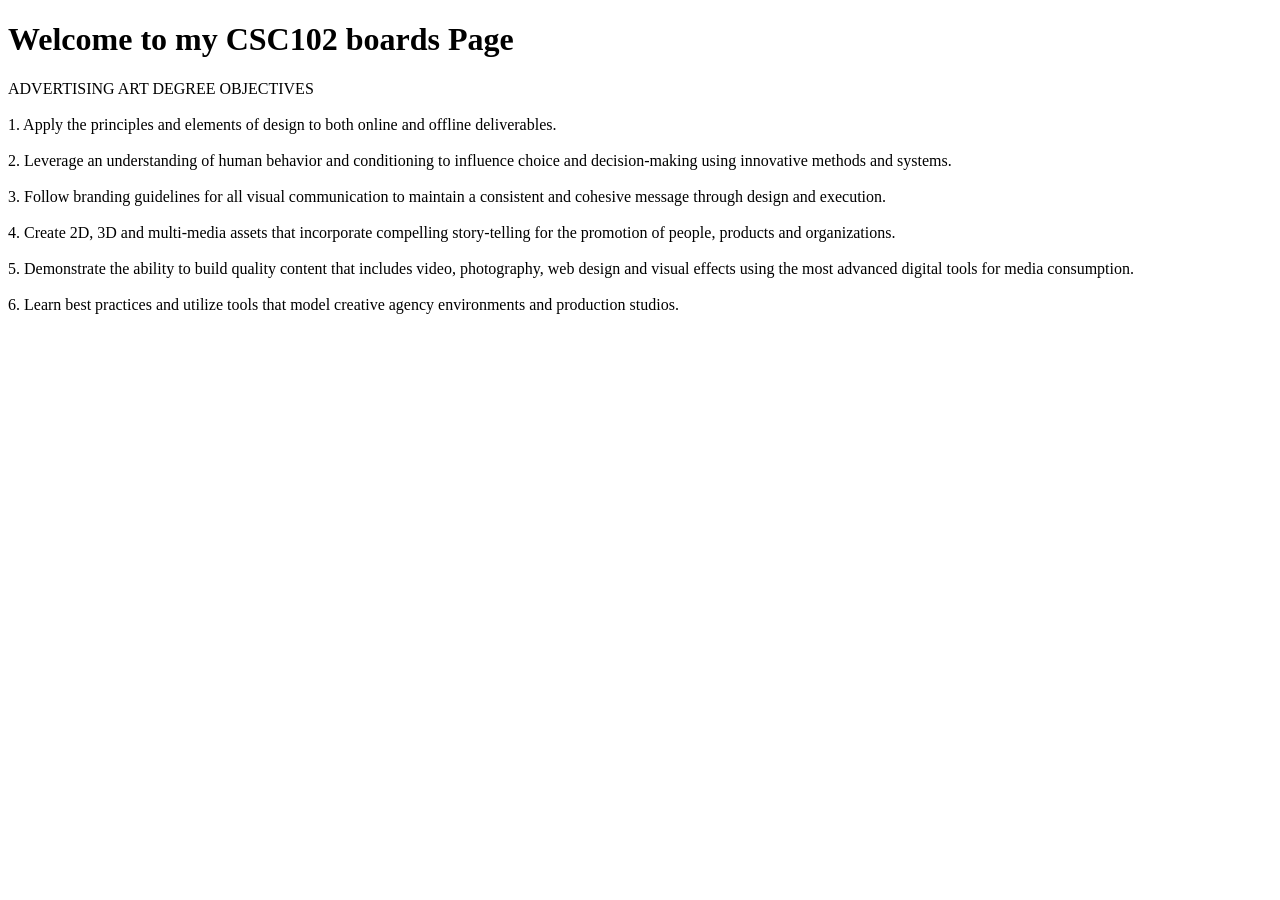
==== boards.html @ 991de402 "Add files via upload" ====
<!-- xiomara sanchez 3/9/26 -->
<!DOCTYPE html>
<head>


    <title>CSC102 boards Page</title>
</head>
<body>
    <h1>Welcome to my CSC102 boards Page</h1>
    
    <p>
        ADVERTISING ART DEGREE OBJECTIVES 
    <br>
    <br>
1. Apply the principles and elements of design to both online and offline deliverables.  
<br>
<br>
2. Leverage an understanding of human behavior and conditioning to influence choice and decision-making using innovative methods and 
systems.  
<br>
<br>
3. Follow branding guidelines for all visual communication to maintain a consistent and cohesive message through design and execution. 
<br> 
<br>
4. Create 2D, 3D and multi-media assets that incorporate compelling story-telling for the promotion of people, products and organizations. 
<br> 
<br>
5. Demonstrate the ability to build quality content that includes video, photography, web design and visual effects using the most advanced digital 
tools for media consumption. 
<br>
<br>
6. Learn best practices and utilize tools that model creative agency environments and production studios. 
<br>  
    </p>
</body>
</html>
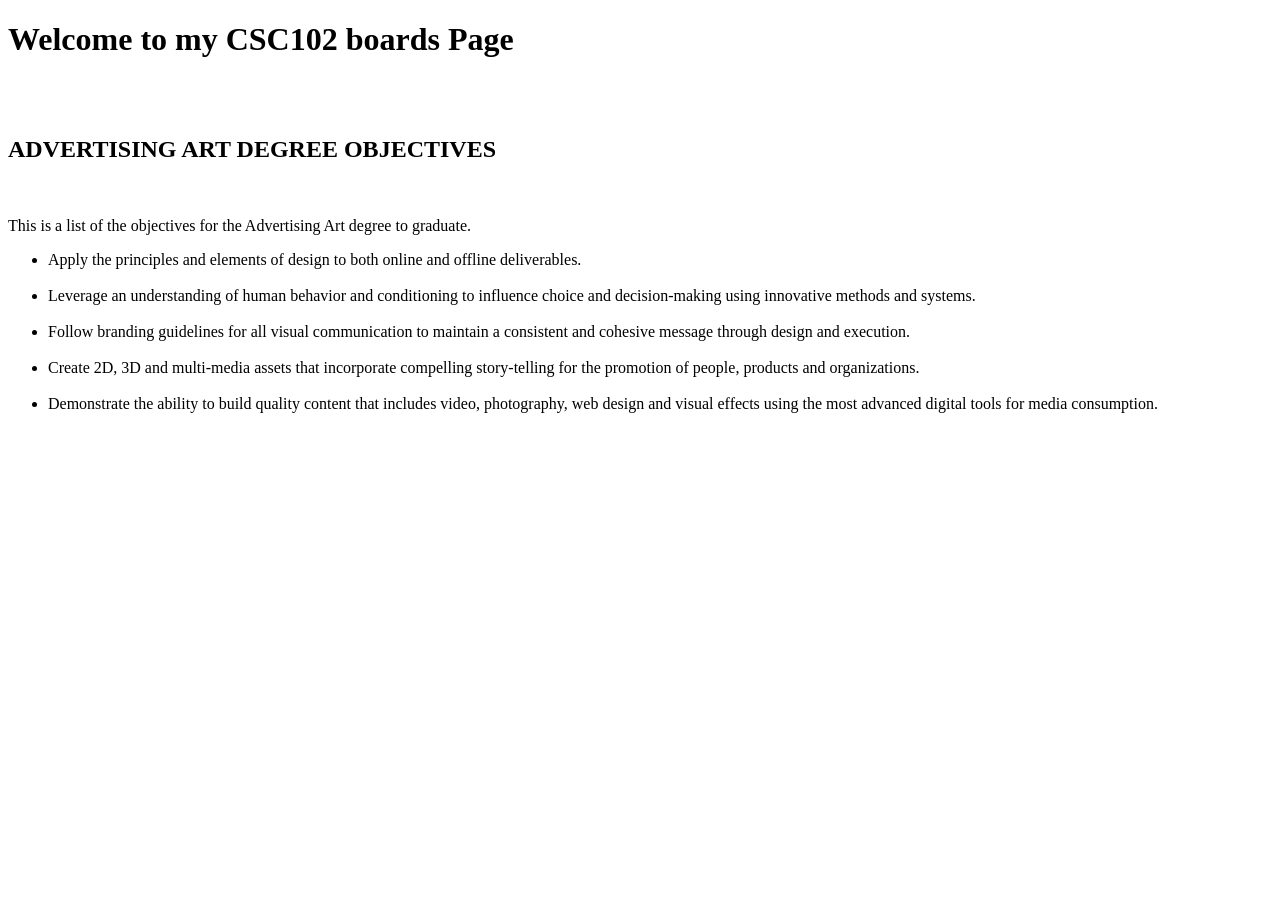
==== commit 4a14f7e2: "Add files via upload" ====
--- a/boards.html
+++ b/boards.html
@@ -2,35 +2,32 @@
 <!DOCTYPE html>
 <head>
 
-
+<!-- the title shows the name of the page -->
     <title>CSC102 boards Page</title>
 </head>
 <body>
+    <!-- the h1 tag shows the main heading -->
     <h1>Welcome to my CSC102 boards Page</h1>
-    
-    <p>
-        ADVERTISING ART DEGREE OBJECTIVES 
     <br>
     <br>
-1. Apply the principles and elements of design to both online and offline deliverables.  
+    <!-- the p tag shows a paragraph of text -->
+    <h2> ADVERTISING ART DEGREE OBJECTIVES</h2>
+    <br>
+    <p>This is a list of the objectives for the Advertising Art degree to graduate.</p>
+   <!-- ul tags shows a list -->
+  <ul>
+    <li> Apply the principles and elements of design to both online and offline deliverables. </li>
 <br>
+    <li>Leverage an understanding of human behavior and conditioning to influence choice and decision-making using innovative methods and
+systems.  </li>
 <br>
-2. Leverage an understanding of human behavior and conditioning to influence choice and decision-making using innovative methods and 
-systems.  
+    <li>Follow branding guidelines for all visual communication to maintain a consistent and cohesive message through design and execution. </li>
 <br>
+    <li>Create 2D, 3D and multi-media assets that incorporate compelling story-telling for the promotion of people, products and organizations. </li>
 <br>
-3. Follow branding guidelines for all visual communication to maintain a consistent and cohesive message through design and execution. 
-<br> 
-<br>
-4. Create 2D, 3D and multi-media assets that incorporate compelling story-telling for the promotion of people, products and organizations. 
-<br> 
-<br>
-5. Demonstrate the ability to build quality content that includes video, photography, web design and visual effects using the most advanced digital 
-tools for media consumption. 
-<br>
-<br>
-6. Learn best practices and utilize tools that model creative agency environments and production studios. 
-<br>  
-    </p>
+    <li>Demonstrate the ability to build quality content that includes video, photography, web design and visual effects using the most advanced digital
+tools for media consumption. </li>
+
+  </ul>
 </body>
 </html>
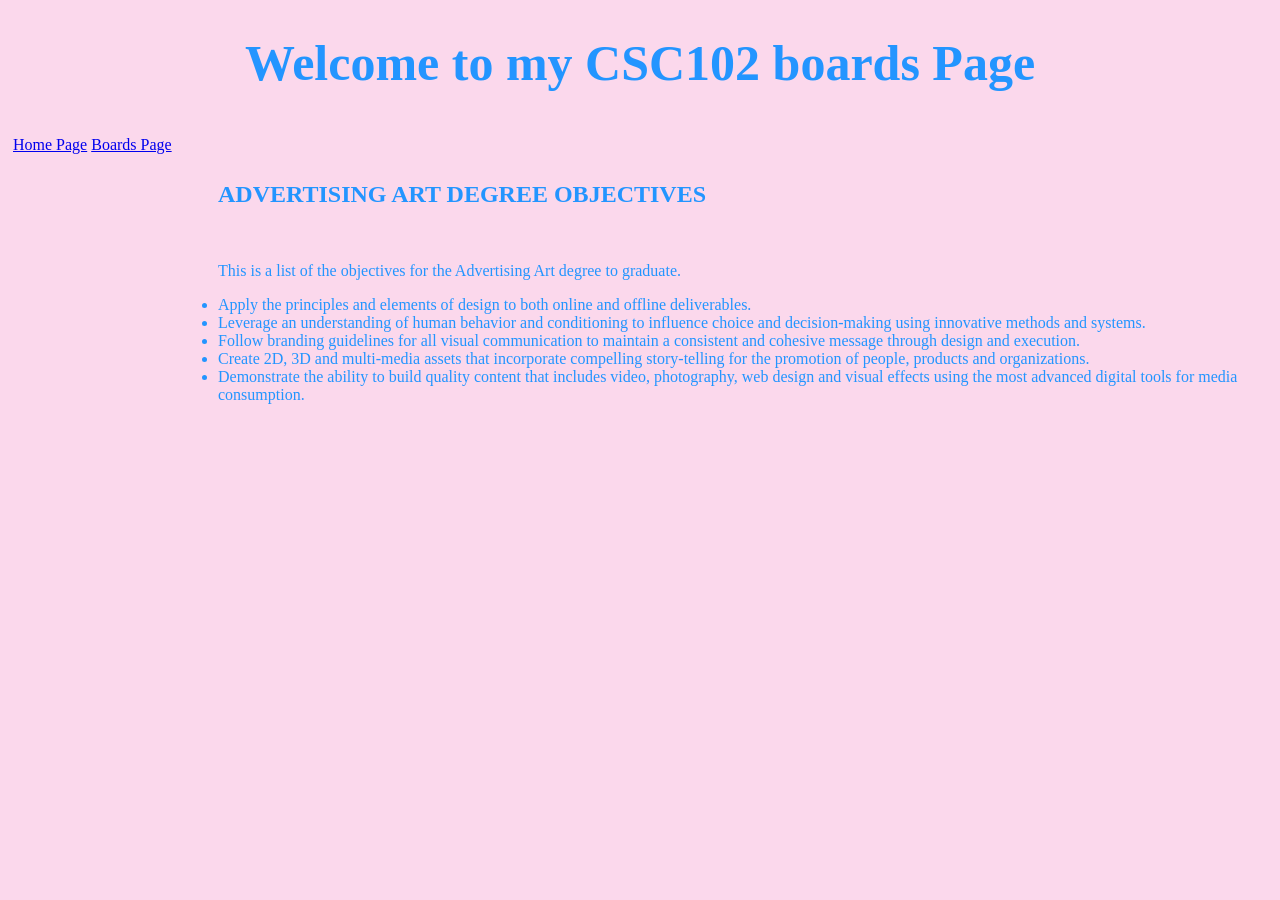
==== commit fd80ca5e: "Add files via upload" ====
--- a/boards.html
+++ b/boards.html
@@ -1,13 +1,26 @@
 <!-- xiomara sanchez 3/9/26 -->
 <!DOCTYPE html>
+<html lang="en">
 <head>
+
+    <meta charset="UTF-8">
+    <meta name="viewport" content="width=device-width, initial-scale=1.0">
 
 <!-- the title shows the name of the page -->
     <title>CSC102 boards Page</title>
+    <!-- add a link to the css file -->
+    <link rel="stylesheet" href="main.css">
 </head>
 <body>
     <!-- the h1 tag shows the main heading -->
     <h1>Welcome to my CSC102 boards Page</h1>
+     <nav>
+        <!-- the a tag shows a link to another page -->
+         <a href="index.html">Home Page</a>
+         
+        <a href="boards.html">Boards Page</a>
+        
+     </nav>
     <br>
     <br>
     <!-- the p tag shows a paragraph of text -->
@@ -15,16 +28,17 @@
     <br>
     <p>This is a list of the objectives for the Advertising Art degree to graduate.</p>
    <!-- ul tags shows a list -->
+    <!-- xiomara 3/13/26 -->
   <ul>
     <li> Apply the principles and elements of design to both online and offline deliverables. </li>
-<br>
+
     <li>Leverage an understanding of human behavior and conditioning to influence choice and decision-making using innovative methods and
 systems.  </li>
-<br>
+
     <li>Follow branding guidelines for all visual communication to maintain a consistent and cohesive message through design and execution. </li>
-<br>
+
     <li>Create 2D, 3D and multi-media assets that incorporate compelling story-telling for the promotion of people, products and organizations. </li>
-<br>
+
     <li>Demonstrate the ability to build quality content that includes video, photography, web design and visual effects using the most advanced digital
 tools for media consumption. </li>
 
--- a/main.css
+++ b/main.css
@@ -0,0 +1,39 @@
+/* 
+declaration block:
+
+selector{
+    property: value;
+    property2: value;
+
+}
+ */
+
+/* xiomara sanchez 3/14/26 */
+body {
+    background-color: rgb(251, 216, 236);
+    color: #2395ff;
+}
+
+nav {
+    height: 600px;
+    width: 200px;
+    float: left;
+    padding: 5px;
+    line-height: 30px;
+}
+
+footer {
+   
+    text-align: center;
+    margin: 200px;
+}
+
+#memeImage {
+    margin-right: 200px;
+    width: 400px;
+    
+}
+h1 {
+    text-align: center;
+    font-size: 50px;
+}   
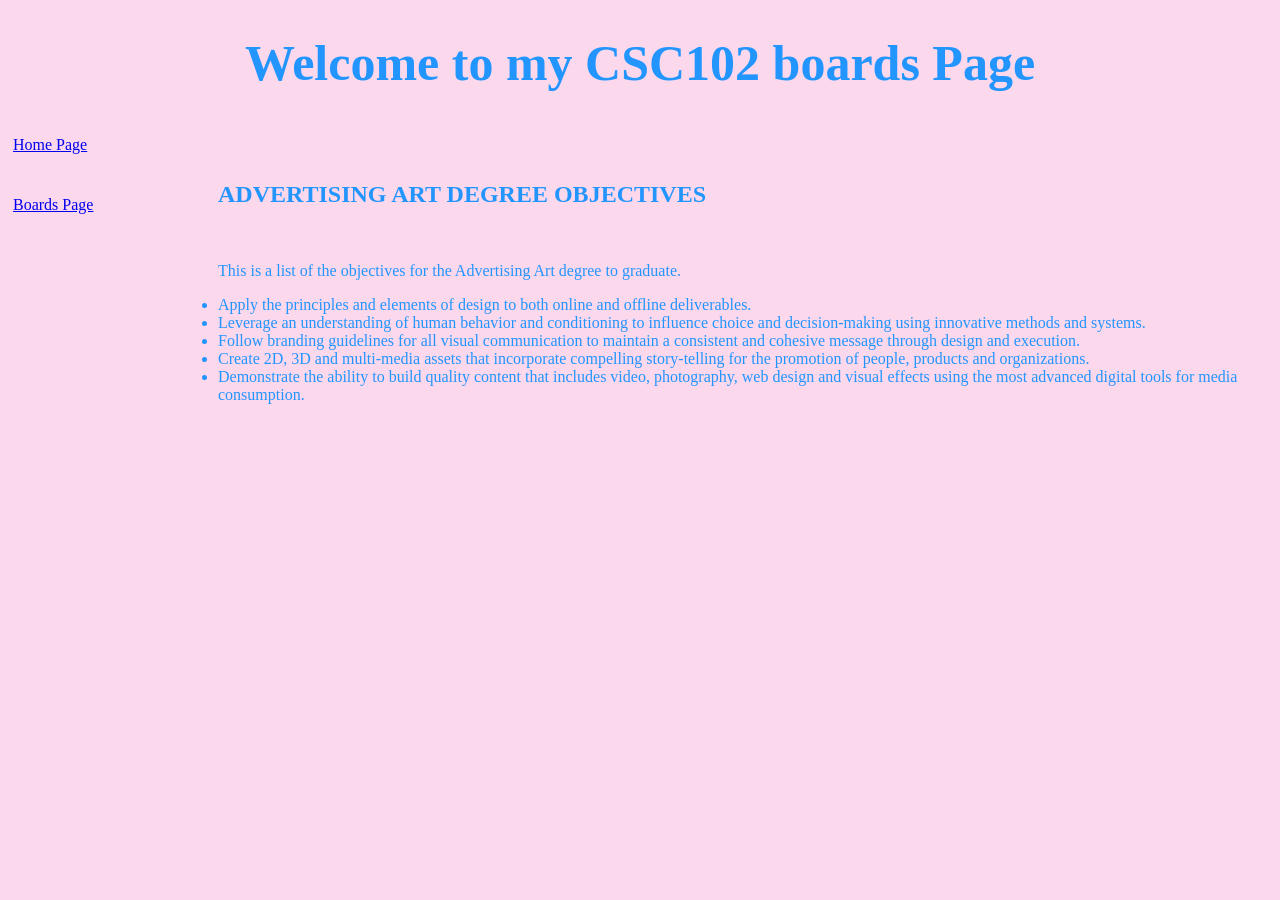
==== commit 00edd2b4: "Add files via upload" ====
--- a/boards.html
+++ b/boards.html
@@ -16,9 +16,9 @@
     <h1>Welcome to my CSC102 boards Page</h1>
      <nav>
         <!-- the a tag shows a link to another page -->
-         <a href="index.html">Home Page</a>
-         
-        <a href="boards.html">Boards Page</a>
+         <a href="index.html">Home Page</a><br>
+         <br>
+        <a href="boards.html">Boards Page</a><br> 
         
      </nav>
     <br>
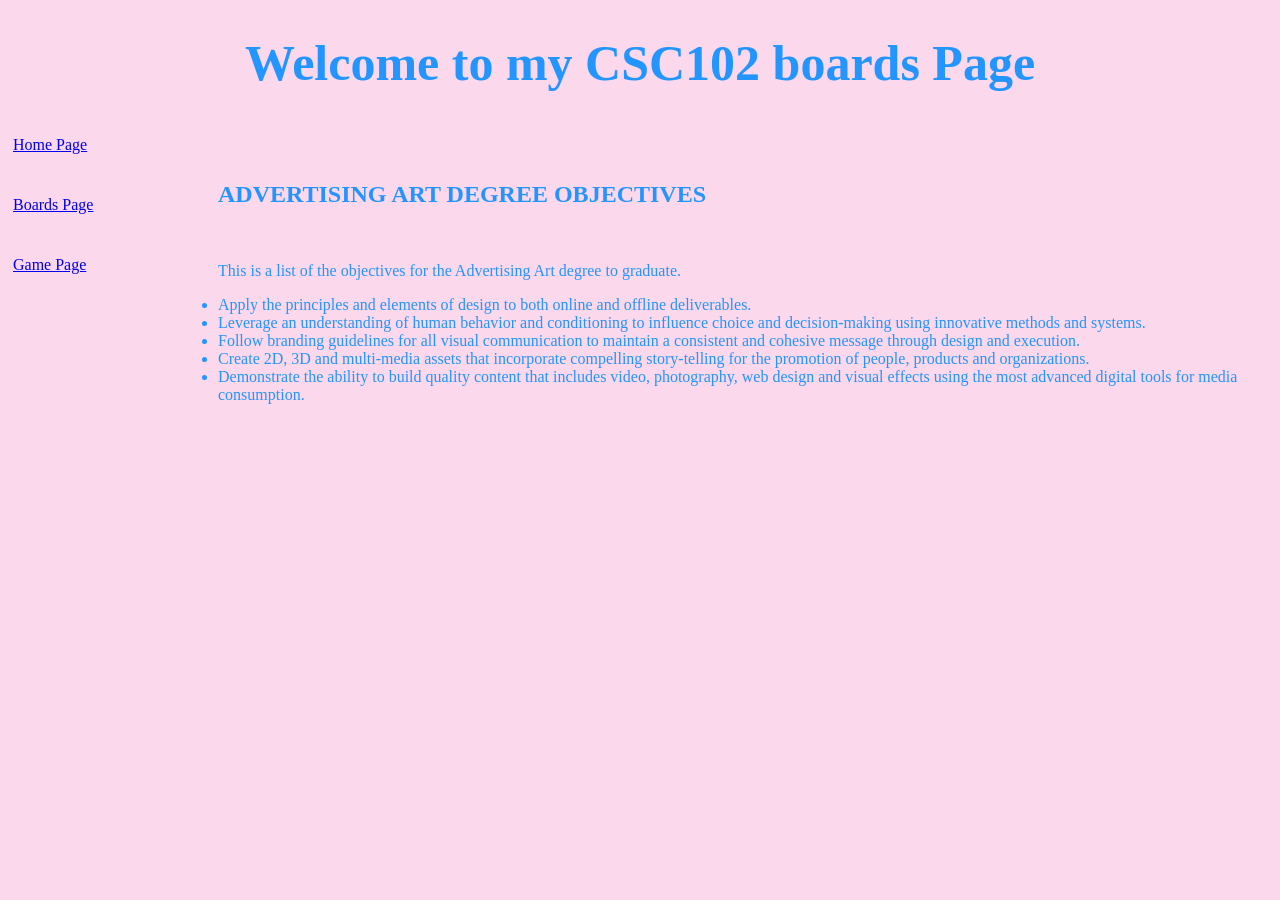
==== commit 0d0a2260: "Add files via upload" ====
--- a/boards.html
+++ b/boards.html
@@ -19,7 +19,9 @@
          <a href="index.html">Home Page</a><br>
          <br>
         <a href="boards.html">Boards Page</a><br> 
-        
+        <br>
+        <a href="game.html">Game Page</a><br>   
+    
      </nav>
     <br>
     <br>
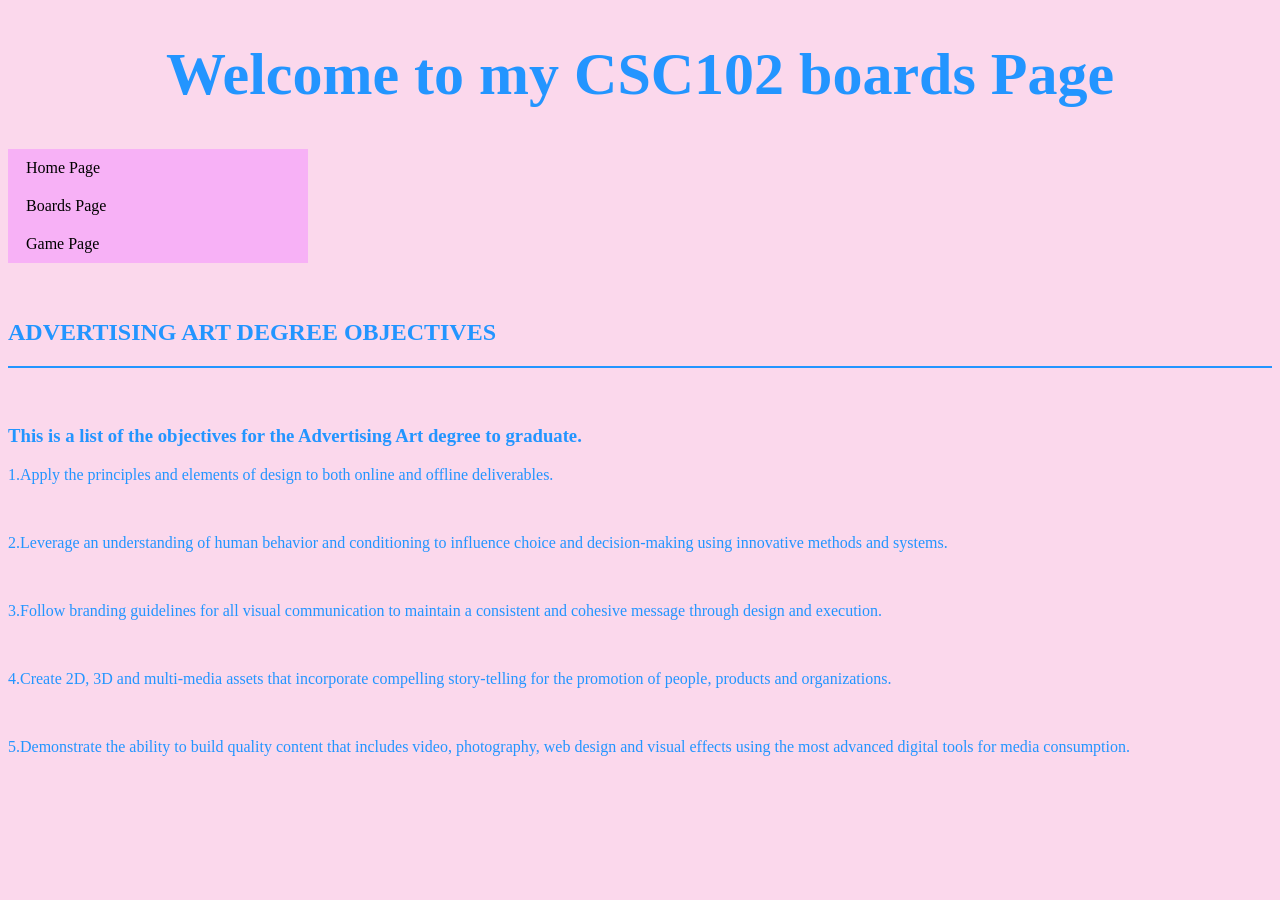
==== commit 0d19f6af: "Add files via upload" ====
--- a/boards.html
+++ b/boards.html
@@ -14,36 +14,33 @@
 <body>
     <!-- the h1 tag shows the main heading -->
     <h1>Welcome to my CSC102 boards Page</h1>
-     <nav>
-        <!-- the a tag shows a link to another page -->
-         <a href="index.html">Home Page</a><br>
-         <br>
-        <a href="boards.html">Boards Page</a><br> 
-        <br>
-        <a href="game.html">Game Page</a><br>   
-    
-     </nav>
+    <ul>
+  <li><a href="index.html">Home Page</a></li>
+  <li><a href="boards.html">Boards Page</a></li>
+  <li><a href="game.html">Game Page</a></li>
+ 
+</ul>
     <br>
     <br>
     <!-- the p tag shows a paragraph of text -->
     <h2> ADVERTISING ART DEGREE OBJECTIVES</h2>
+    <hr> 
     <br>
-    <p>This is a list of the objectives for the Advertising Art degree to graduate.</p>
-   <!-- ul tags shows a list -->
+    <h3>This is a list of the objectives for the Advertising Art degree to graduate.</h3>
+
     <!-- xiomara 3/13/26 -->
-  <ul>
-    <li> Apply the principles and elements of design to both online and offline deliverables. </li>
+ 
+    <p>1.Apply the principles and elements of design to both online and offline deliverables.</p>
+<br>
+    <p>2.Leverage an understanding of human behavior and conditioning to influence choice and decision-making using innovative methods and
+systems.  </p>
+<br>
+    <p>3.Follow branding guidelines for all visual communication to maintain a consistent and cohesive message through design and execution. </p>
+<br>
+    <p>4.Create 2D, 3D and multi-media assets that incorporate compelling story-telling for the promotion of people, products and organizations. </p>
+<br>
+    <p>5.Demonstrate the ability to build quality content that includes video, photography, web design and visual effects using the most advanced digital
+tools for media consumption. </p>
 
-    <li>Leverage an understanding of human behavior and conditioning to influence choice and decision-making using innovative methods and
-systems.  </li>
-
-    <li>Follow branding guidelines for all visual communication to maintain a consistent and cohesive message through design and execution. </li>
-
-    <li>Create 2D, 3D and multi-media assets that incorporate compelling story-telling for the promotion of people, products and organizations. </li>
-
-    <li>Demonstrate the ability to build quality content that includes video, photography, web design and visual effects using the most advanced digital
-tools for media consumption. </li>
-
-  </ul>
 </body>
 </html>
--- a/main.css
+++ b/main.css
@@ -14,14 +14,26 @@
     color: #2395ff;
 }
 
-nav {
-    height: 600px;
-    width: 200px;
-    float: left;
-    padding: 5px;
-    line-height: 30px;
+ul {
+  list-style-type: none;
+  margin: 0;
+  padding: 0;
+  width: 300px;
+  background-color: #f7b1f6;
 }
 
+li a {
+  display: block;
+  color: black;
+  padding: 10px 18px;
+  text-decoration: none;
+}
+
+/* Change the link and background color on hover */
+li a:hover {
+  background-color: #b3a4fb;
+  color: white;
+}
 footer {
    
     text-align: center;
@@ -35,5 +47,35 @@
 }
 h1 {
     text-align: center;
-    font-size: 50px;
+    font-size: 60px;
 }   
+hr {
+    border: 1px solid #2395ff;
+    margin: 20px 0;
+}
+ canvas {
+            border: 5px solid #cf09f6;
+            display: block;
+            margin: 20px auto;
+            background-color: #222;
+        }
+
+        button {
+            padding: 15px 25px;
+            margin: 5px;
+            font-size: 18px;
+            border-radius: 8px;
+            border: none;
+            background-color: #ff008c;
+            color: #fff;
+            cursor: pointer;
+        }
+
+        button:hover {
+            background-color: #ff008c;
+
+        }
+        #game-container {
+    display: flex;
+    justify-content: center;
+} 
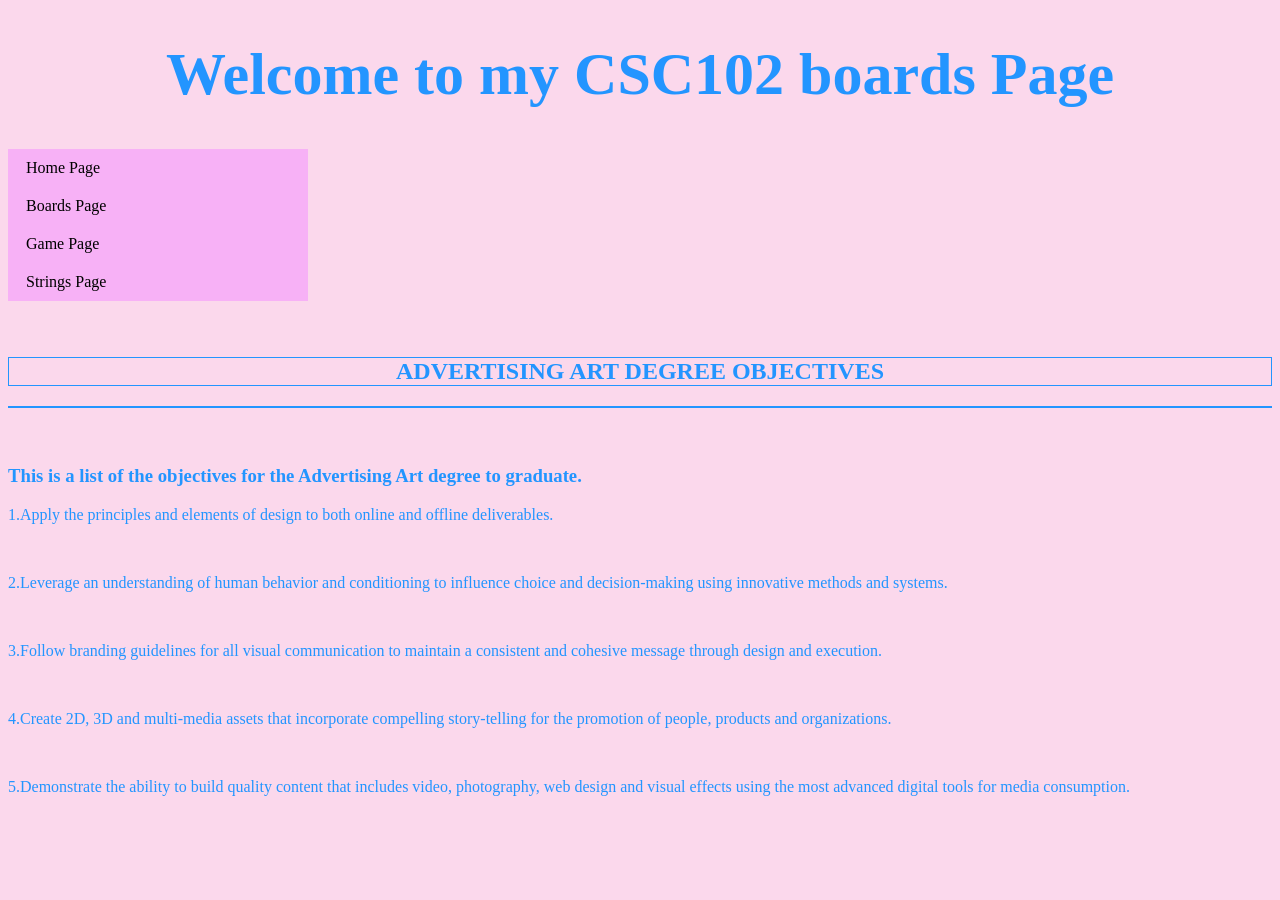
==== commit caefa8d6: "Add files via upload" ====
--- a/boards.html
+++ b/boards.html
@@ -18,6 +18,7 @@
   <li><a href="index.html">Home Page</a></li>
   <li><a href="boards.html">Boards Page</a></li>
   <li><a href="game.html">Game Page</a></li>
+ <li><a href="strings.html">Strings Page</a></li>
  
 </ul>
     <br>
--- a/main.css
+++ b/main.css
@@ -13,7 +13,7 @@
     background-color: rgb(251, 216, 236);
     color: #2395ff;
 }
-
+/* so this the a menu i made for the links of the other pages */
 ul {
   list-style-type: none;
   margin: 0;
@@ -21,7 +21,7 @@
   width: 300px;
   background-color: #f7b1f6;
 }
-
+/* this is the style for the links in the menu */
 li a {
   display: block;
   color: black;
@@ -45,6 +45,7 @@
     width: 400px;
     
 }
+/* h1 tag is for the main heading */
 h1 {
     text-align: center;
     font-size: 60px;
@@ -53,13 +54,14 @@
     border: 1px solid #2395ff;
     margin: 20px 0;
 }
+/* the game canvas is this code here  */
  canvas {
             border: 5px solid #cf09f6;
             display: block;
             margin: 20px auto;
             background-color: #222;
         }
-
+/* the game buttons are styled here */
         button {
             padding: 15px 25px;
             margin: 5px;
@@ -78,4 +80,33 @@
         #game-container {
     display: flex;
     justify-content: center;
-} +} 
+form {
+    display: flex;
+    flex-direction: column;
+    align-items: center;
+    margin-top: 40px;
+}
+input[type="text"] {
+    padding: 10px;
+    margin: 10px;
+    width: 200px;
+    border: 2px solid #2395ff;
+    border-radius: 5px;
+}
+input[type="submit"] {
+    padding: 10px 20px;
+    background-color: #2395ff;
+    color: white;
+    border: none;
+    border-radius: 5px;
+    cursor: pointer;
+}
+input[type="submit"]:hover {
+    background-color: #f504d1;
+}
+h2 {
+    border: 1px solid #2395ff;
+    margin: 20px 0;
+    text-align: center;
+}
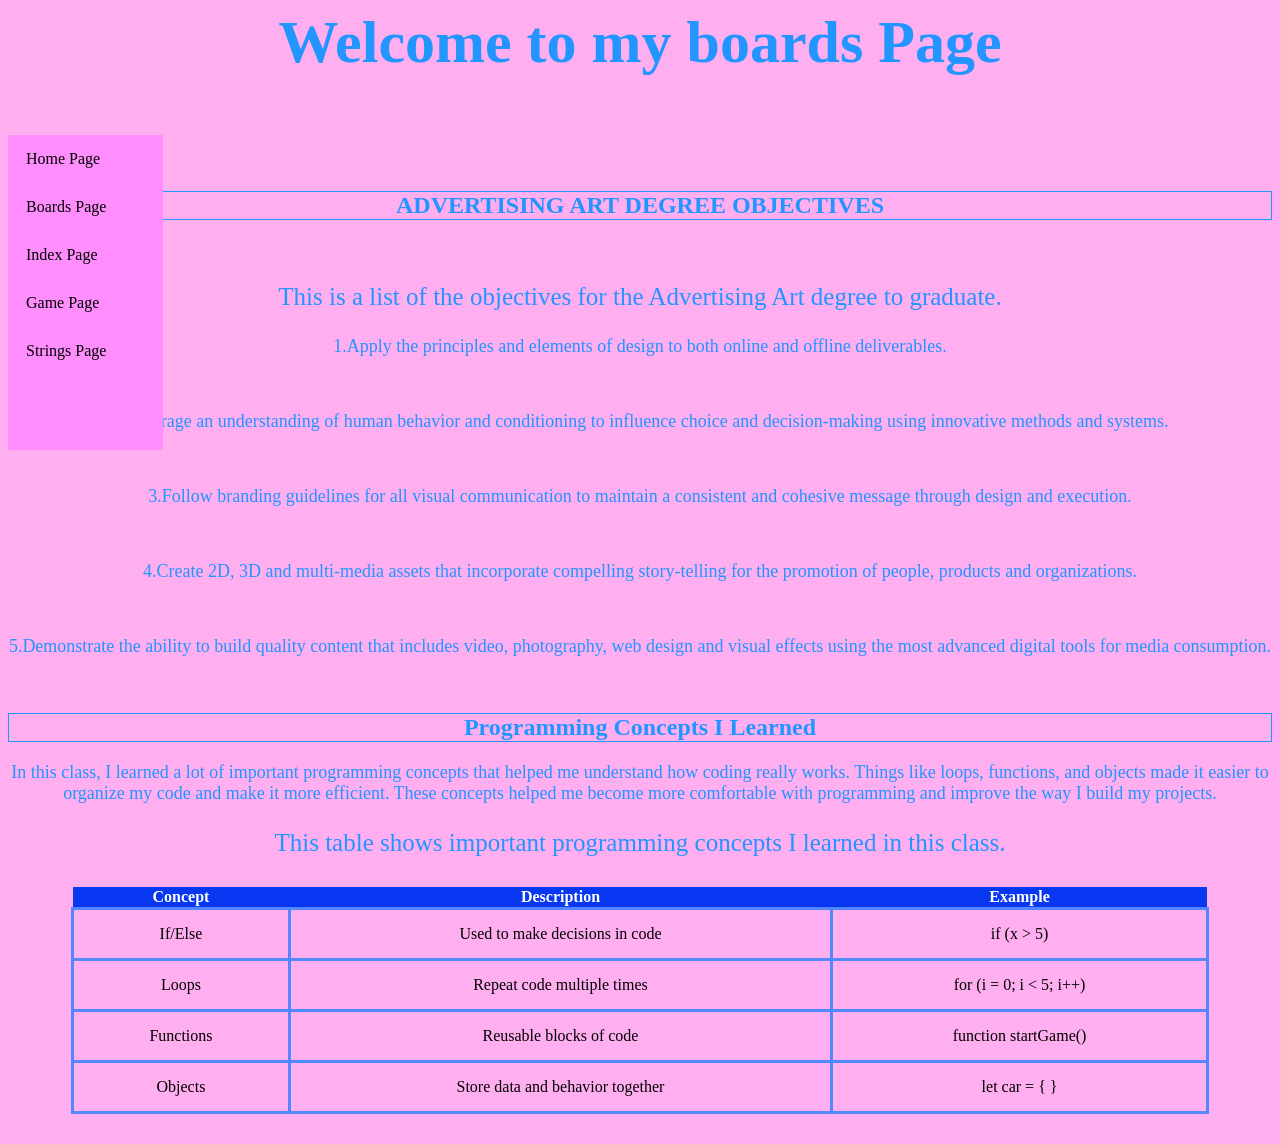
==== commit f50add13: "Add files via upload" ====
--- a/boards.html
+++ b/boards.html
@@ -7,31 +7,37 @@
     <meta name="viewport" content="width=device-width, initial-scale=1.0">
 
 <!-- the title shows the name of the page -->
-    <title>CSC102 boards Page</title>
+    <title>CSC102 Boards Page</title>
     <!-- add a link to the css file -->
     <link rel="stylesheet" href="main.css">
 </head>
 <body>
+    <h1>Welcome to my boards Page</h1>
+<br> 
     <!-- the h1 tag shows the main heading -->
-    <h1>Welcome to my CSC102 boards Page</h1>
-    <ul>
-  <li><a href="index.html">Home Page</a></li>
+     <ul>
+         <li><a href="home.html">Home Page</a></li>
   <li><a href="boards.html">Boards Page</a></li>
+   <li><a href="index.html">Index Page</a></li>
   <li><a href="game.html">Game Page</a></li>
  <li><a href="strings.html">Strings Page</a></li>
- 
+ <!-- the ul is where i listed all the pages and the its links -->
 </ul>
+    
+    
     <br>
     <br>
-    <!-- the p tag shows a paragraph of text -->
+    <!-- h2 tag shows the heading of the section -->
+
     <h2> ADVERTISING ART DEGREE OBJECTIVES</h2>
-    <hr> 
-    <br>
+    <br> 
+    <!-- the h3 tag shows a subheading -->
     <h3>This is a list of the objectives for the Advertising Art degree to graduate.</h3>
 
     <!-- xiomara 3/13/26 -->
- 
+ <!-- the p tag shows a paragraph of text -->
     <p>1.Apply the principles and elements of design to both online and offline deliverables.</p>
+    <!-- the br tag shows a line break -->
 <br>
     <p>2.Leverage an understanding of human behavior and conditioning to influence choice and decision-making using innovative methods and
 systems.  </p>
@@ -42,6 +48,46 @@
 <br>
     <p>5.Demonstrate the ability to build quality content that includes video, photography, web design and visual effects using the most advanced digital
 tools for media consumption. </p>
+<br> 
+ <h2>Programming Concepts I Learned</h2>
+ <p>
+In this class, I learned a lot of important programming concepts that helped me understand how coding really works. 
+Things like loops, functions, and objects made it easier to organize my code and make it more efficient. 
+These concepts helped me become more comfortable with programming and improve the way I build my projects.
+</p>
 
+    <h3>This table shows important programming concepts I learned in this class.</h3>
+<!-- the table tag shows how the table is structured  -->
+    <table>
+        <tr>
+            <th>Concept</th>
+            <th>Description</th>
+            <th>Example</th>
+        </tr>
+
+        <tr>
+            <td>If/Else</td>
+            <td>Used to make decisions in code</td>
+            <td>if (x > 5)</td>
+        </tr>
+
+        <tr>
+            <td>Loops</td>
+            <td>Repeat code multiple times</td>
+            <td>for (i = 0; i < 5; i++)</td>
+        </tr>
+
+        <tr>
+            <td>Functions</td>
+            <td>Reusable blocks of code</td>
+            <td>function startGame()</td>
+        </tr>
+
+        <tr>
+            <td>Objects</td>
+            <td>Store data and behavior together</td>
+            <td>let car = { }</td>
+        </tr>
+    </table>
 </body>
 </html>
--- a/main.css
+++ b/main.css
@@ -10,36 +10,54 @@
 
 /* xiomara sanchez 3/14/26 */
 body {
-    background-color: rgb(251, 216, 236);
-    color: #2395ff;
+    background-color: rgb(255, 175, 240);
+    color: #000000;
 }
 /* so this the a menu i made for the links of the other pages */
 ul {
-  list-style-type: none;
-  margin: 0;
-  padding: 0;
-  width: 300px;
-  background-color: #f7b1f6;
-}
-/* this is the style for the links in the menu */
-li a {
-  display: block;
-  color: black;
-  padding: 10px 18px;
-  text-decoration: none;
+    list-style-type: none;
+    margin: 0;
+    padding: 0;
+    width: 155px;
+    height: 35vh; 
+    background-color: #ff8dfd;
+    position: fixed; 
 }
 
-/* Change the link and background color on hover */
-li a:hover {
-  background-color: #b3a4fb;
-  color: white;
-}
-footer {
-   
-    text-align: center;
-    margin: 200px;
+/* menu links */
+li a {
+    display: block;
+    color: black;
+    padding: 15px 18px;
+    text-decoration: none;
 }
 
+/* hover effect */
+li a:hover {
+    background-color: #b3a4fb;
+    color: white;
+}
+
+/* this is the main content area */
+.content {
+    margin-left: 150px; 
+    padding: 20px;
+}
+
+/* the main heading */
+h1 {
+    margin-top: 0;
+    color: #4c7caf;
+}
+
+
+footer {
+    text-align: center;
+    margin-top: 40px;
+    padding: 10px;
+}
+
+/* the size of the meme image */
 #memeImage {
     margin-right: 200px;
     width: 400px;
@@ -49,10 +67,15 @@
 h1 {
     text-align: center;
     font-size: 60px;
+    color: #2395ff;
+    margin-top: 0px;
+    margin-left: 0px;
 }   
 hr {
+    /* the hr tag is a blake line that separates sections */
     border: 1px solid #2395ff;
     margin: 20px 0;
+    
 }
 /* the game canvas is this code here  */
  canvas {
@@ -80,13 +103,16 @@
         #game-container {
     display: flex;
     justify-content: center;
+
 } 
 form {
+    /* the form tag shows a form for user input */
     display: flex;
     flex-direction: column;
     align-items: center;
     margin-top: 40px;
 }
+/* the input tag shows a text input field */
 input[type="text"] {
     padding: 10px;
     margin: 10px;
@@ -105,8 +131,47 @@
 input[type="submit"]:hover {
     background-color: #f504d1;
 }
+/* both h2 h3 tags are for headings */
 h2 {
     border: 1px solid #2395ff;
     margin: 20px 0;
     text-align: center;
+    color: #2395ff;
+}
+h3 {
+    text-align: center;
+    color: #2395ff;
+    font-size: 25px;
+    font-weight: 200;
+}
+#result {
+    text-align: center;
+    color: #2395ff;
+}
+/* the audio tag shows an audio player and how big it is  */
+audio {
+    display: block;
+    margin: 20px auto;
+}
+/* the table tag shows how it would look with borders, colors , and size */
+table {
+    width: 90%;
+    margin: 30px auto;
+    border-collapse: collapse;
+}   
+ td {
+    border: 3px solid #5188ff;
+    padding: 15px;
+    text-align: center;
+}
+th {
+    background-color: #0837f1;
+    color: white;
+}   
+/* the p tag shows a paragraph of text */
+p {
+    text-align: center;
+    color: #2395ff;
+    font-size: 18px;
+    font-weight: 200;
 }
